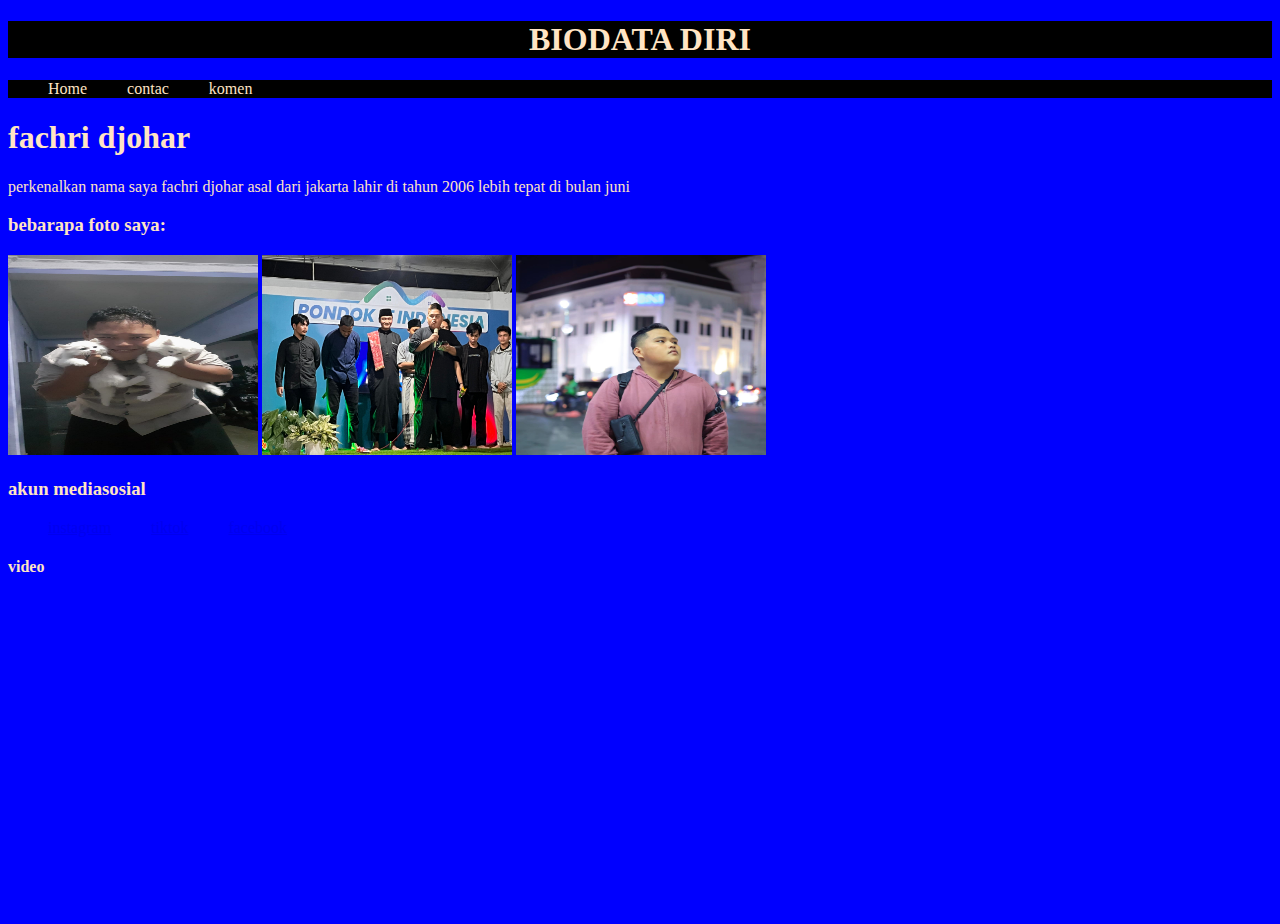
==== index.html @ bfc54224 "biodatadiri" ====
<!DOCTYPE html>
<html lang="id">
<head>
    <meta charset="UTF-8">
    <meta name="viewport" content="width=device-width, initial-scale=1.0">
    <title>Document</title>
    <link rel="stylesheet" href="index.css">
    <link src="icon" rel="image/x-icon" href="images.jpeg">
</head>
<body>
    <h1 id="fachri">BIODATA DIRI</h1>
    <ul id="boleh">
        <ol>Home</ol>
        <ol>contac</ol>
        <ol>komen</ol>
    </ul>
    <h1>fachri djohar</h1>
    <p>perkenalkan nama saya fachri djohar asal dari jakarta lahir di tahun 2006 lebih tepat di bulan juni</p>
    <h3>bebarapa foto saya:</h3>
    <img src="fach.jpg" 
    width="250"
    height="200">
    <img src="fdj.jpg" 
    width="250"
    height="200">
    <img src="pjoo.jpg"
    width="250"
    height="200">
    <h3>akun mediasosial</h3>
    <ul id="hhhh">
        <ol><a href="https://www.instagram.com/fhr.djohar?igsh=MWh5bjZqODJrN296Nw==">instagram</a></ol>
        <ol><a href="https://www.tiktok.com/@fdjoc_29?_t=8prvhKylS6c&_r=1">tiktok</a></ol>
        <ol><a href="https://web.facebook.com/profile.php?id=100078389857000&locale=id_ID">facebook</a></ol>
    </ul>
    <h4>video</h4>
    <iframe width="560" height="315" src="https://www.youtube.com/embed/waLMjJ54XaM?si=_CHI_sU2PtUA8F8i" title="YouTube video player" frameborder="0" allow="accelerometer; autoplay; clipboard-write; encrypted-media; gyroscope; picture-in-picture; web-share" referrerpolicy="strict-origin-when-cross-origin" allowfullscreen></iframe>
</body>
</html>
---- index.css ----
#boleh {
    list-style-type: none; 
    padding: 0;          
    margin: 0;            
    display: flex;  
     background-color: black;   
     text-shadow: none;
     color: beiges;
}

#boleh li {
    margin-right: 20px;  
#boleh li:last-child 
    margin-right: 0;
}
body{
    background-color: blue;
    color: bisque;
}
#hhhh {
list-style-type: none;
padding: 0;
margin: 0;
display: flex;
    color: aliceblue;
}
#boleh il{
    margin-right: 20px;
}
#boleh il{
    last-child
    margin-right: 0;
}
#fachri{
    text-align: center;
    background-color: black;
}
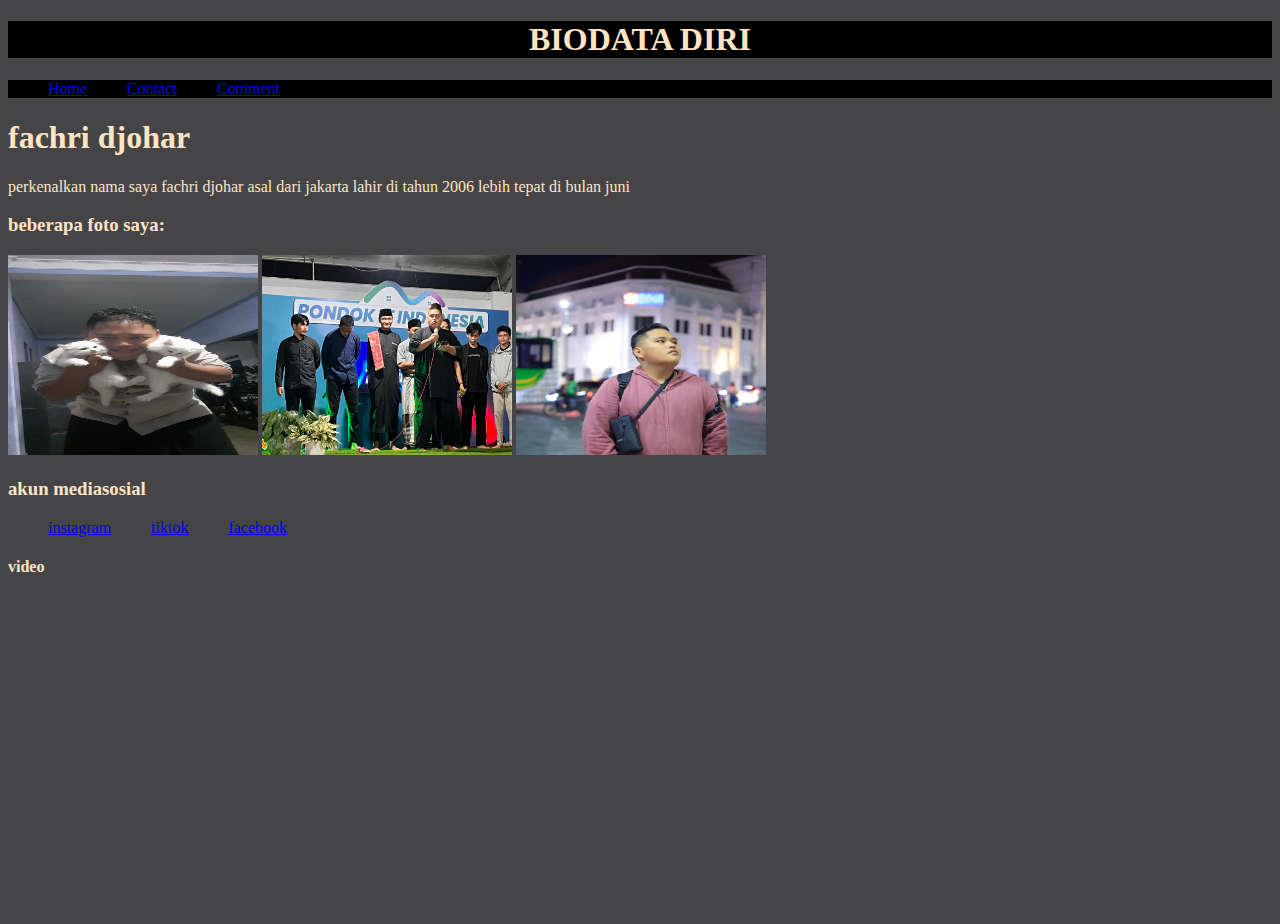
==== commit 04752dca: "menambah link home" ====
--- a/index.html
+++ b/index.html
@@ -10,13 +10,13 @@
 <body>
     <h1 id="fachri">BIODATA DIRI</h1>
     <ul id="boleh">
-        <ol>Home</ol>
-        <ol>contac</ol>
-        <ol>komen</ol>
+        <ol><a href="#home">Home</a></ol>
+        <ol><a href="#contact">Contact</a></ol>
+        <ol><a href="#comment">Comment</a></ol>
     </ul>
     <h1>fachri djohar</h1>
     <p>perkenalkan nama saya fachri djohar asal dari jakarta lahir di tahun 2006 lebih tepat di bulan juni</p>
-    <h3>bebarapa foto saya:</h3>
+    <h3>beberapa foto saya:</h3>
     <img src="fach.jpg" 
     width="250"
     height="200">
--- a/index.css
+++ b/index.css
@@ -9,12 +9,14 @@
 }
 
 #boleh li {
-    margin-right: 20px;  
+    margin-right: 20px;
+    text-decoration: none;
+
 #boleh li:last-child 
     margin-right: 0;
 }
 body{
-    background-color: blue;
+    background-color: rgb(69, 69, 72);
     color: bisque;
 }
 #hhhh {
@@ -22,7 +24,9 @@
 padding: 0;
 margin: 0;
 display: flex;
-    color: aliceblue;
+    color: white;
+text-decoration: none;
+
 }
 #boleh il{
     margin-right: 20px;
